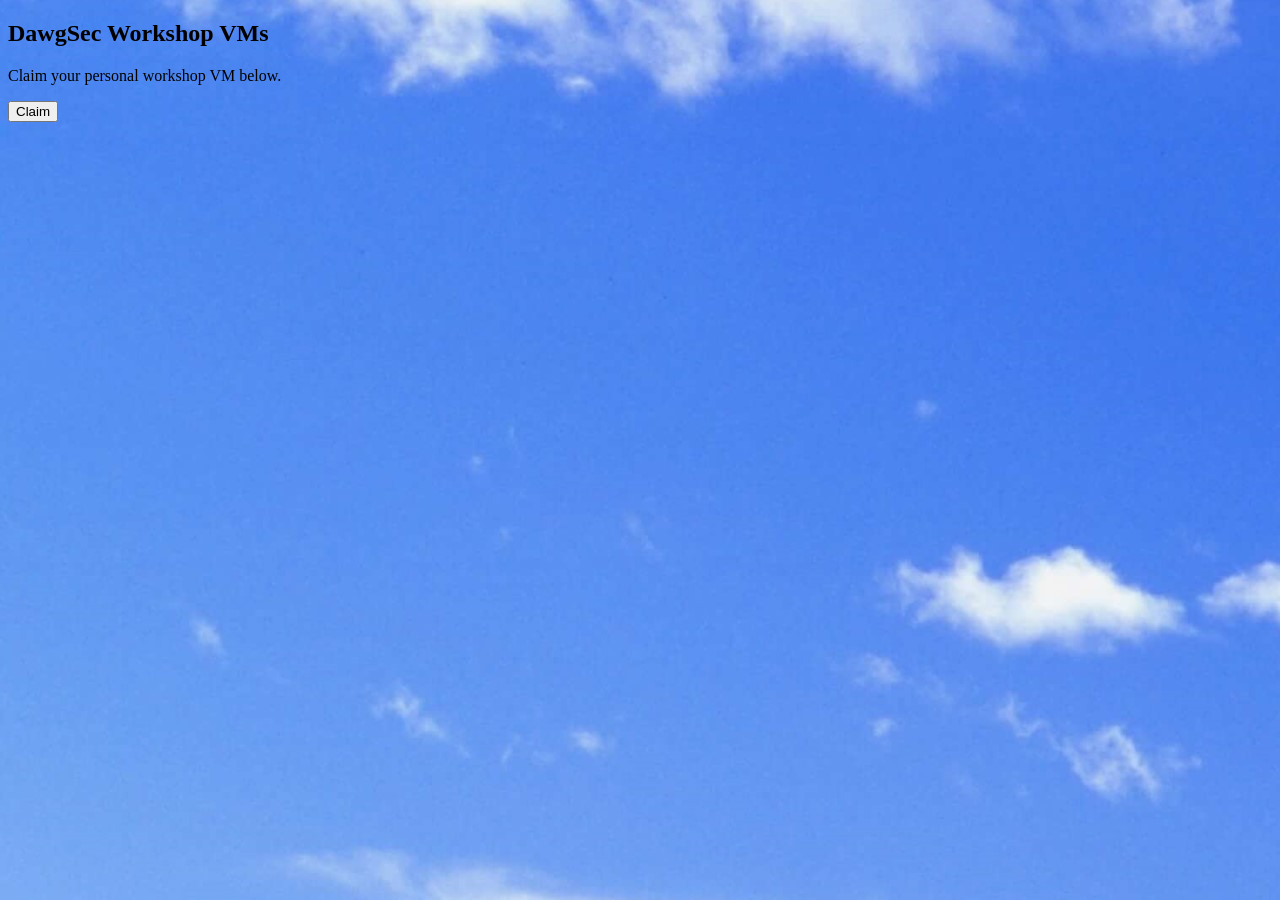
==== static/index.html @ 95ac099f "Harden pool state handling, enforce pool codes on links, add file logging - poolstore.py: single wri" ====
<!doctype html>
<html lang="en">
	<head>
		<meta charset="UTF-8">
		<meta name="viewport" content="width=device-width, initial-scale=1.0">
		<title>DawgSec Workshop VM Distribution</title>
		<link rel="stylesheet" href="/style.css">
	</head>
	<body class="portal">
		<div class="portal-container card">
			<h2>DawgSec Workshop VMs</h2>
			<p class="subtitle">Claim your personal workshop VM below.</p>

			<div id="claim-buttons">
				<button id="claim-btn" onclick="handleTerminalAccess()">Claim</button>
			</div>
			<button id="code-btn" hidden>Enter pool code</button>
			<p id="status-message"></p>
		</div>

		<dialog id="code-dialog">
			<h2>Enter pool code</h2>
			<form id="code-form">
				<input id="code-input" type="text" placeholder="e.g. F4LC0N" autocomplete="off" autocapitalize="characters">
				<p id="code-error"></p>
				<div class="modal-actions">
					<button type="button" class="secondary" id="code-cancel-btn">Cancel</button>
					<button type="submit" id="code-submit-btn">Claim box</button>
				</div>
			</form>
			<div id="code-progress" hidden>
				<div class="spinner"></div>
				<p id="code-stage"></p>
			</div>
		</dialog>

		<script>
			let existingUrl = localStorage.getItem("assigned_vm_url");
			const buttonsContainer = document.getElementById("claim-buttons");
			const status = document.getElementById("status-message");
			const codeBtn = document.getElementById("code-btn");
			const codeDialog = document.getElementById("code-dialog");
			const codeForm = document.getElementById("code-form");
			const codeInput = document.getElementById("code-input");
			const codeError = document.getElementById("code-error");
			const codeSubmitBtn = document.getElementById("code-submit-btn");
			const codeCancelBtn = document.getElementById("code-cancel-btn");
			const codeProgress = document.getElementById("code-progress");
			const codeStage = document.getElementById("code-stage");
			let redeemPoll = null;
			let redeemGen = 0;

			function claimLabelFromPath() {
				const match = location.pathname.match(/^\/claim\/(.+)$/);
				if (!match) return null;
				try {
					return decodeURIComponent(match[1]);
				} catch (error) {
					return match[1];
				}
			}
				const claimLabel = claimLabelFromPath();
				const claimCode = new URLSearchParams(location.search).get("code");

			function renderButtons(pools) {
				buttonsContainer.innerHTML = "";
				for (const pool of pools) {
					const btn = document.createElement("button");
					btn.className = "claim-btn";
					btn.innerText = pool.text;
					btn.onclick = () => handleTerminalAccess(pool.name, btn);
					buttonsContainer.appendChild(btn);
				}
			}

			function setButtonsDisabled(disabled) {
				for (const btn of buttonsContainer.querySelectorAll("button")) {
					btn.disabled = disabled;
				}
			}

			async function init() {
				if (existingUrl) {
					renderButtons([{ text: "Reconnect", name: null }]);
					status.innerText = "You already have an assigned machine.";
					setButtonsDisabled(true);
					await checkExistingVm();
				}
				if (existingUrl) {
					if (claimLabel) await handlePoolSwitch(claimLabel);
					return;
				}

				if (claimLabel) {
					renderButtons([{ text: `Claim ${claimLabel}`, name: claimLabel }]);
					handleTerminalAccess(claimLabel);
					return;
				}

				try {
					const response = await fetch("/api/types");
					const data = await response.json();
					codeBtn.hidden = !(data.coded > 0);
					const pools = data.pools || [];
					if (pools.length > 1) {
						renderButtons(pools.map((p) => ({ text: `Claim ${p.name} (${p.available})`, name: p.name })));
					} else if (pools.length === 1) {
						renderButtons([{ text: "Claim", name: pools[0].name }]);
					} else {
						renderButtons([{ text: "Claim", name: null }]);
					}
				} catch (error) {
					renderButtons([{ text: "Claim", name: null }]);
				}
			}

			async function checkExistingVm() {
				try {
					const response = await fetch("/api/validate", {
						method: "POST",
						headers: { "Content-Type": "application/json" },
						body: JSON.stringify({ url: existingUrl })
					});
					const data = await response.json();

						if (!data.valid) {
							if (data.url) {
								localStorage.setItem("assigned_vm_url", data.url);
								existingUrl = data.url;
								renderButtons([{ text: "Reconnect", name: null }]);
								status.innerText = "Your previous machine expired. A new machine has been assigned.";
							} else {
								localStorage.removeItem("assigned_vm_url");
								existingUrl = null;
								status.innerText = data.expired
									? "Your previous machine expired and no new machines are available. Please contact your instructor."
									: "Your previous machine is no longer available. Claim a new one below.";
							}
						}
				} catch (error) {
					status.innerText = "Network error checking your machine. Please try again.";
				} finally {
					setButtonsDisabled(false);
				}
			}

			async function handleTerminalAccess(poolName, btn) {
				if (existingUrl) {
					setButtonsDisabled(true);
					status.innerText = "Reconnecting...";
					try {
						const response = await fetch("/api/reconnect", {
							method: "POST",
							headers: { "Content-Type": "application/json" },
							body: JSON.stringify({ url: existingUrl })
						});
						const data = await response.json();
						if (response.ok && data.url) {
							localStorage.setItem("assigned_vm_url", data.url);
							existingUrl = data.url;
							status.innerText = "Redirecting...";
							window.location.href = data.url;
						} else if (data.expired) {
							localStorage.removeItem("assigned_vm_url");
							existingUrl = null;
							status.innerText = "Your machine expired. Claim a new one below.";
							await init();
						} else {
							status.innerText = data.detail || "Reconnect failed. Please try again.";
							setButtonsDisabled(false);
						}
					} catch (error) {
						status.innerText = "Network error. Please try again.";
						setButtonsDisabled(false);
					}
					return;
				}

				setButtonsDisabled(true);
				status.innerText = "Assigning your machine...";

				try {
					const claimBody = poolName ? { pool: poolName } : {};
					if (claimCode) claimBody.code = claimCode;
					const response = await fetch("/api/claim", {
						method: "POST",
						headers: { "Content-Type": "application/json" },
						body: JSON.stringify(claimBody)
					});
					const data = await response.json();

					if (response.ok) {
						localStorage.setItem("assigned_vm_url", data.url);
						status.innerText = "VM claimed! Redirecting...";

						window.location.href = data.url;
					} else {
						status.innerText = data.detail;
						setButtonsDisabled(false);
					}
				} catch (error) {
					status.innerText = "Network error. Please try again.";
					setButtonsDisabled(false);
				}
			}

			async function handlePoolSwitch(label) {
				if (!confirm(`Claiming a machine from pool "${label}" will immediately and permanently delete your current machine. Continue?`)) {
					setButtonsDisabled(false);
					return;
				}
				setButtonsDisabled(true);
				status.innerText = "Assigning your machine...";

				try {
					const claimBody = { pool: label };
					if (claimCode) claimBody.code = claimCode;
					const response = await fetch("/api/claim", {
						method: "POST",
						headers: { "Content-Type": "application/json" },
						body: JSON.stringify(claimBody)
					});
					const data = await response.json();
					if (!response.ok) {
						status.innerText = data.detail;
						setButtonsDisabled(false);
						return;
					}

					localStorage.setItem("assigned_vm_url", data.url);
					const oldUrl = existingUrl;
					existingUrl = data.url;
					try {
						await fetch("/api/release", {
							method: "POST",
							headers: { "Content-Type": "application/json" },
							body: JSON.stringify({ url: oldUrl })
						});
					} catch (error) {}

					status.innerText = "VM claimed! Redirecting...";
					window.location.href = data.url;
				} catch (error) {
					status.innerText = "Network error. Please try again.";
					setButtonsDisabled(false);
				}
			}

			function stageText(stage) {
				if (stage === "cloning") return "Cloning template...";
				if (stage === "booting") return "Booting VM...";
				if (stage === "network") return "Waiting for network...";
				if (stage === "adding") return "Adding machine to pool...";
				return "Preparing your machine...";
			}

			function finishRedeem(url) {
				if (redeemPoll) clearInterval(redeemPoll);
				const oldUrl = localStorage.getItem("assigned_vm_url");
				localStorage.setItem("assigned_vm_url", url);
				existingUrl = url;
				if (oldUrl) {
					fetch("/api/release", {
						method: "POST",
						headers: { "Content-Type": "application/json" },
						body: JSON.stringify({ url: oldUrl })
					}).catch(() => {});
				}
				codeStage.textContent = "Redirecting...";
				window.location.href = url;
			}

			function redeemFailed(detail) {
				if (redeemPoll) clearInterval(redeemPoll);
				codeProgress.hidden = true;
				codeForm.hidden = false;
				codeInput.disabled = false;
				codeSubmitBtn.disabled = false;
				codeError.textContent = detail;
				codeInput.focus();
			}

			function pollRedeem(ticket, gen) {
				codeForm.hidden = true;
				codeProgress.hidden = false;
				redeemPoll = setInterval(async () => {
					if (gen !== redeemGen) {
						clearInterval(redeemPoll);
						return;
					}
					try {
						const response = await fetch(`/api/redeem/${ticket}`);
						const data = await response.json();
						if (!response.ok) {
							redeemFailed(data.detail || "Lost track of your machine. Please try again.");
							return;
						}
						if (data.stage) codeStage.textContent = stageText(data.stage);
						if (data.status === "ready") finishRedeem(data.url);
						else if (data.status === "error") redeemFailed(data.detail || "Provisioning failed. Please try again.");
					} catch (error) {}
				}, 3000);
			}

			async function redeemCode() {
				const code = codeInput.value.trim();
				if (!code) return;
				const gen = ++redeemGen;
				codeError.textContent = "";
				codeInput.disabled = true;
				codeSubmitBtn.disabled = true;
				codeForm.hidden = true;
				codeProgress.hidden = false;
				codeStage.textContent = "Checking code...";
				try {
					const response = await fetch("/api/redeem", {
						method: "POST",
						headers: { "Content-Type": "application/json" },
						body: JSON.stringify({ code })
					});
					if (gen !== redeemGen) return;
					const data = await response.json();
					if (response.ok && data.status === "ready") {
						finishRedeem(data.url);
					} else if (response.ok && data.status === "provisioning") {
						pollRedeem(data.ticket, gen);
					} else {
						redeemFailed(data.detail || "Unknown code.");
					}
				} catch (error) {
					if (gen === redeemGen) redeemFailed("Network error. Please try again.");
				}
			}

			function cancelRedeem() {
				redeemGen += 1;
				if (redeemPoll) {
					clearInterval(redeemPoll);
					redeemPoll = null;
				}
				codeProgress.hidden = true;
				codeForm.hidden = false;
				codeInput.disabled = false;
				codeSubmitBtn.disabled = false;
				codeInput.value = "";
				codeError.textContent = "";
			}

			codeBtn.addEventListener("click", () => {
				codeForm.hidden = false;
				codeProgress.hidden = true;
				codeError.textContent = "";
				codeInput.value = "";
				codeInput.disabled = false;
				codeSubmitBtn.disabled = false;
				codeDialog.showModal();
				codeInput.focus();
			});
			codeForm.addEventListener("submit", (e) => {
				e.preventDefault();
				redeemCode();
			});
			codeCancelBtn.addEventListener("click", () => codeDialog.close());
			codeDialog.addEventListener("close", cancelRedeem);

			init();

			function selectRandomBackground() {
				let backgrounds = ["bliss.jpg", "macos.jpg", "penguins.png", "trig.png"];
				let index = Math.round(Math.random() * (backgrounds.length - 1));
				document.body.style.backgroundImage = `url('/images/${backgrounds[index]}')`;
			}
			selectRandomBackground();
		</script>
	</body>
</html>
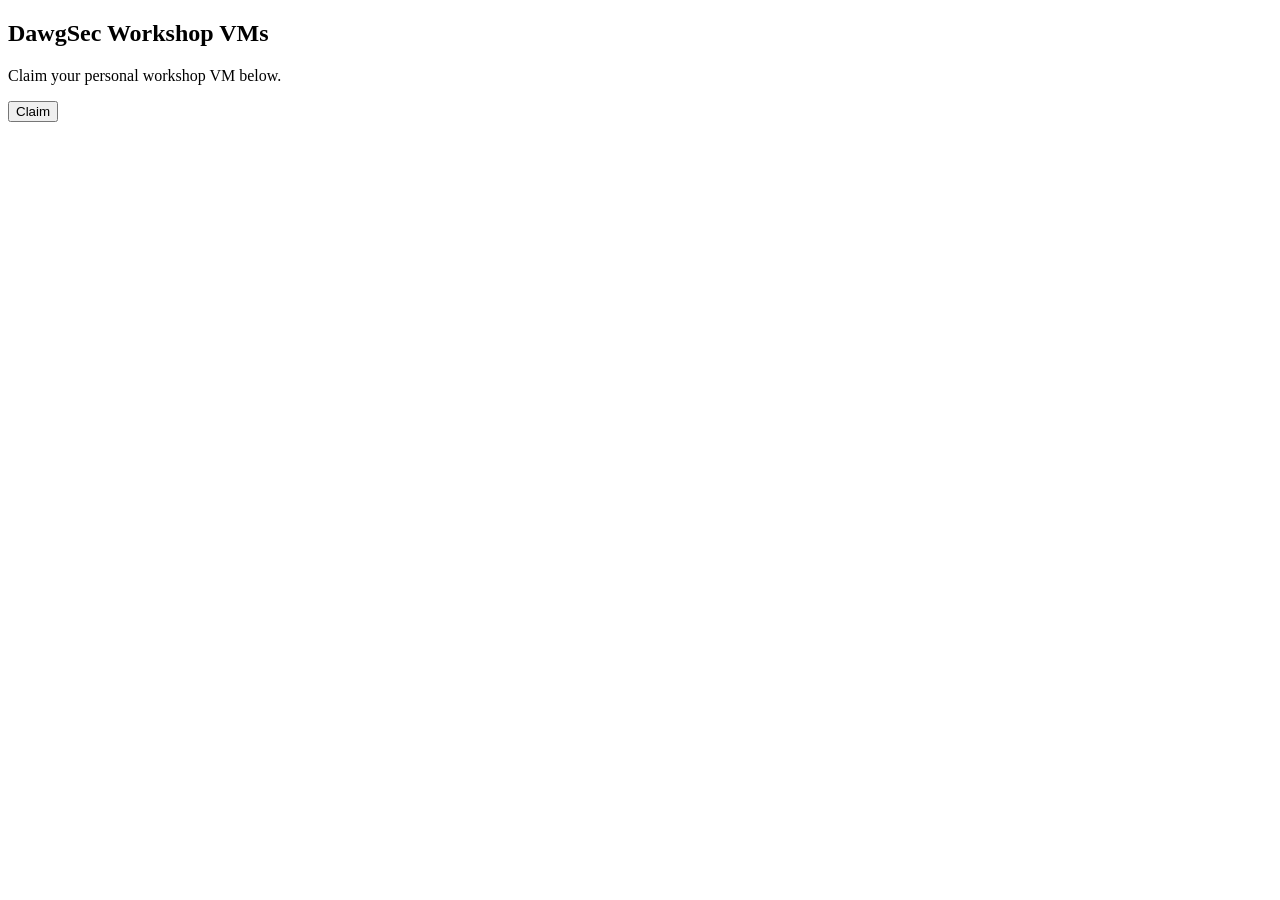
==== commit 7397d960: "Simplify env file, seperate JS, add deployment script and systemd service" ====
--- a/static/index.html
+++ b/static/index.html
@@ -34,343 +34,6 @@
 			</div>
 		</dialog>
 
-		<script>
-			let existingUrl = localStorage.getItem("assigned_vm_url");
-			const buttonsContainer = document.getElementById("claim-buttons");
-			const status = document.getElementById("status-message");
-			const codeBtn = document.getElementById("code-btn");
-			const codeDialog = document.getElementById("code-dialog");
-			const codeForm = document.getElementById("code-form");
-			const codeInput = document.getElementById("code-input");
-			const codeError = document.getElementById("code-error");
-			const codeSubmitBtn = document.getElementById("code-submit-btn");
-			const codeCancelBtn = document.getElementById("code-cancel-btn");
-			const codeProgress = document.getElementById("code-progress");
-			const codeStage = document.getElementById("code-stage");
-			let redeemPoll = null;
-			let redeemGen = 0;
-
-			function claimLabelFromPath() {
-				const match = location.pathname.match(/^\/claim\/(.+)$/);
-				if (!match) return null;
-				try {
-					return decodeURIComponent(match[1]);
-				} catch (error) {
-					return match[1];
-				}
-			}
-				const claimLabel = claimLabelFromPath();
-				const claimCode = new URLSearchParams(location.search).get("code");
-
-			function renderButtons(pools) {
-				buttonsContainer.innerHTML = "";
-				for (const pool of pools) {
-					const btn = document.createElement("button");
-					btn.className = "claim-btn";
-					btn.innerText = pool.text;
-					btn.onclick = () => handleTerminalAccess(pool.name, btn);
-					buttonsContainer.appendChild(btn);
-				}
-			}
-
-			function setButtonsDisabled(disabled) {
-				for (const btn of buttonsContainer.querySelectorAll("button")) {
-					btn.disabled = disabled;
-				}
-			}
-
-			async function init() {
-				if (existingUrl) {
-					renderButtons([{ text: "Reconnect", name: null }]);
-					status.innerText = "You already have an assigned machine.";
-					setButtonsDisabled(true);
-					await checkExistingVm();
-				}
-				if (existingUrl) {
-					if (claimLabel) await handlePoolSwitch(claimLabel);
-					return;
-				}
-
-				if (claimLabel) {
-					renderButtons([{ text: `Claim ${claimLabel}`, name: claimLabel }]);
-					handleTerminalAccess(claimLabel);
-					return;
-				}
-
-				try {
-					const response = await fetch("/api/types");
-					const data = await response.json();
-					codeBtn.hidden = !(data.coded > 0);
-					const pools = data.pools || [];
-					if (pools.length > 1) {
-						renderButtons(pools.map((p) => ({ text: `Claim ${p.name} (${p.available})`, name: p.name })));
-					} else if (pools.length === 1) {
-						renderButtons([{ text: "Claim", name: pools[0].name }]);
-					} else {
-						renderButtons([{ text: "Claim", name: null }]);
-					}
-				} catch (error) {
-					renderButtons([{ text: "Claim", name: null }]);
-				}
-			}
-
-			async function checkExistingVm() {
-				try {
-					const response = await fetch("/api/validate", {
-						method: "POST",
-						headers: { "Content-Type": "application/json" },
-						body: JSON.stringify({ url: existingUrl })
-					});
-					const data = await response.json();
-
-						if (!data.valid) {
-							if (data.url) {
-								localStorage.setItem("assigned_vm_url", data.url);
-								existingUrl = data.url;
-								renderButtons([{ text: "Reconnect", name: null }]);
-								status.innerText = "Your previous machine expired. A new machine has been assigned.";
-							} else {
-								localStorage.removeItem("assigned_vm_url");
-								existingUrl = null;
-								status.innerText = data.expired
-									? "Your previous machine expired and no new machines are available. Please contact your instructor."
-									: "Your previous machine is no longer available. Claim a new one below.";
-							}
-						}
-				} catch (error) {
-					status.innerText = "Network error checking your machine. Please try again.";
-				} finally {
-					setButtonsDisabled(false);
-				}
-			}
-
-			async function handleTerminalAccess(poolName, btn) {
-				if (existingUrl) {
-					setButtonsDisabled(true);
-					status.innerText = "Reconnecting...";
-					try {
-						const response = await fetch("/api/reconnect", {
-							method: "POST",
-							headers: { "Content-Type": "application/json" },
-							body: JSON.stringify({ url: existingUrl })
-						});
-						const data = await response.json();
-						if (response.ok && data.url) {
-							localStorage.setItem("assigned_vm_url", data.url);
-							existingUrl = data.url;
-							status.innerText = "Redirecting...";
-							window.location.href = data.url;
-						} else if (data.expired) {
-							localStorage.removeItem("assigned_vm_url");
-							existingUrl = null;
-							status.innerText = "Your machine expired. Claim a new one below.";
-							await init();
-						} else {
-							status.innerText = data.detail || "Reconnect failed. Please try again.";
-							setButtonsDisabled(false);
-						}
-					} catch (error) {
-						status.innerText = "Network error. Please try again.";
-						setButtonsDisabled(false);
-					}
-					return;
-				}
-
-				setButtonsDisabled(true);
-				status.innerText = "Assigning your machine...";
-
-				try {
-					const claimBody = poolName ? { pool: poolName } : {};
-					if (claimCode) claimBody.code = claimCode;
-					const response = await fetch("/api/claim", {
-						method: "POST",
-						headers: { "Content-Type": "application/json" },
-						body: JSON.stringify(claimBody)
-					});
-					const data = await response.json();
-
-					if (response.ok) {
-						localStorage.setItem("assigned_vm_url", data.url);
-						status.innerText = "VM claimed! Redirecting...";
-
-						window.location.href = data.url;
-					} else {
-						status.innerText = data.detail;
-						setButtonsDisabled(false);
-					}
-				} catch (error) {
-					status.innerText = "Network error. Please try again.";
-					setButtonsDisabled(false);
-				}
-			}
-
-			async function handlePoolSwitch(label) {
-				if (!confirm(`Claiming a machine from pool "${label}" will immediately and permanently delete your current machine. Continue?`)) {
-					setButtonsDisabled(false);
-					return;
-				}
-				setButtonsDisabled(true);
-				status.innerText = "Assigning your machine...";
-
-				try {
-					const claimBody = { pool: label };
-					if (claimCode) claimBody.code = claimCode;
-					const response = await fetch("/api/claim", {
-						method: "POST",
-						headers: { "Content-Type": "application/json" },
-						body: JSON.stringify(claimBody)
-					});
-					const data = await response.json();
-					if (!response.ok) {
-						status.innerText = data.detail;
-						setButtonsDisabled(false);
-						return;
-					}
-
-					localStorage.setItem("assigned_vm_url", data.url);
-					const oldUrl = existingUrl;
-					existingUrl = data.url;
-					try {
-						await fetch("/api/release", {
-							method: "POST",
-							headers: { "Content-Type": "application/json" },
-							body: JSON.stringify({ url: oldUrl })
-						});
-					} catch (error) {}
-
-					status.innerText = "VM claimed! Redirecting...";
-					window.location.href = data.url;
-				} catch (error) {
-					status.innerText = "Network error. Please try again.";
-					setButtonsDisabled(false);
-				}
-			}
-
-			function stageText(stage) {
-				if (stage === "cloning") return "Cloning template...";
-				if (stage === "booting") return "Booting VM...";
-				if (stage === "network") return "Waiting for network...";
-				if (stage === "adding") return "Adding machine to pool...";
-				return "Preparing your machine...";
-			}
-
-			function finishRedeem(url) {
-				if (redeemPoll) clearInterval(redeemPoll);
-				const oldUrl = localStorage.getItem("assigned_vm_url");
-				localStorage.setItem("assigned_vm_url", url);
-				existingUrl = url;
-				if (oldUrl) {
-					fetch("/api/release", {
-						method: "POST",
-						headers: { "Content-Type": "application/json" },
-						body: JSON.stringify({ url: oldUrl })
-					}).catch(() => {});
-				}
-				codeStage.textContent = "Redirecting...";
-				window.location.href = url;
-			}
-
-			function redeemFailed(detail) {
-				if (redeemPoll) clearInterval(redeemPoll);
-				codeProgress.hidden = true;
-				codeForm.hidden = false;
-				codeInput.disabled = false;
-				codeSubmitBtn.disabled = false;
-				codeError.textContent = detail;
-				codeInput.focus();
-			}
-
-			function pollRedeem(ticket, gen) {
-				codeForm.hidden = true;
-				codeProgress.hidden = false;
-				redeemPoll = setInterval(async () => {
-					if (gen !== redeemGen) {
-						clearInterval(redeemPoll);
-						return;
-					}
-					try {
-						const response = await fetch(`/api/redeem/${ticket}`);
-						const data = await response.json();
-						if (!response.ok) {
-							redeemFailed(data.detail || "Lost track of your machine. Please try again.");
-							return;
-						}
-						if (data.stage) codeStage.textContent = stageText(data.stage);
-						if (data.status === "ready") finishRedeem(data.url);
-						else if (data.status === "error") redeemFailed(data.detail || "Provisioning failed. Please try again.");
-					} catch (error) {}
-				}, 3000);
-			}
-
-			async function redeemCode() {
-				const code = codeInput.value.trim();
-				if (!code) return;
-				const gen = ++redeemGen;
-				codeError.textContent = "";
-				codeInput.disabled = true;
-				codeSubmitBtn.disabled = true;
-				codeForm.hidden = true;
-				codeProgress.hidden = false;
-				codeStage.textContent = "Checking code...";
-				try {
-					const response = await fetch("/api/redeem", {
-						method: "POST",
-						headers: { "Content-Type": "application/json" },
-						body: JSON.stringify({ code })
-					});
-					if (gen !== redeemGen) return;
-					const data = await response.json();
-					if (response.ok && data.status === "ready") {
-						finishRedeem(data.url);
-					} else if (response.ok && data.status === "provisioning") {
-						pollRedeem(data.ticket, gen);
-					} else {
-						redeemFailed(data.detail || "Unknown code.");
-					}
-				} catch (error) {
-					if (gen === redeemGen) redeemFailed("Network error. Please try again.");
-				}
-			}
-
-			function cancelRedeem() {
-				redeemGen += 1;
-				if (redeemPoll) {
-					clearInterval(redeemPoll);
-					redeemPoll = null;
-				}
-				codeProgress.hidden = true;
-				codeForm.hidden = false;
-				codeInput.disabled = false;
-				codeSubmitBtn.disabled = false;
-				codeInput.value = "";
-				codeError.textContent = "";
-			}
-
-			codeBtn.addEventListener("click", () => {
-				codeForm.hidden = false;
-				codeProgress.hidden = true;
-				codeError.textContent = "";
-				codeInput.value = "";
-				codeInput.disabled = false;
-				codeSubmitBtn.disabled = false;
-				codeDialog.showModal();
-				codeInput.focus();
-			});
-			codeForm.addEventListener("submit", (e) => {
-				e.preventDefault();
-				redeemCode();
-			});
-			codeCancelBtn.addEventListener("click", () => codeDialog.close());
-			codeDialog.addEventListener("close", cancelRedeem);
-
-			init();
-
-			function selectRandomBackground() {
-				let backgrounds = ["bliss.jpg", "macos.jpg", "penguins.png", "trig.png"];
-				let index = Math.round(Math.random() * (backgrounds.length - 1));
-				document.body.style.backgroundImage = `url('/images/${backgrounds[index]}')`;
-			}
-			selectRandomBackground();
-		</script>
+		<script src="/scripts/index.js"></script>
 	</body>
 </html>
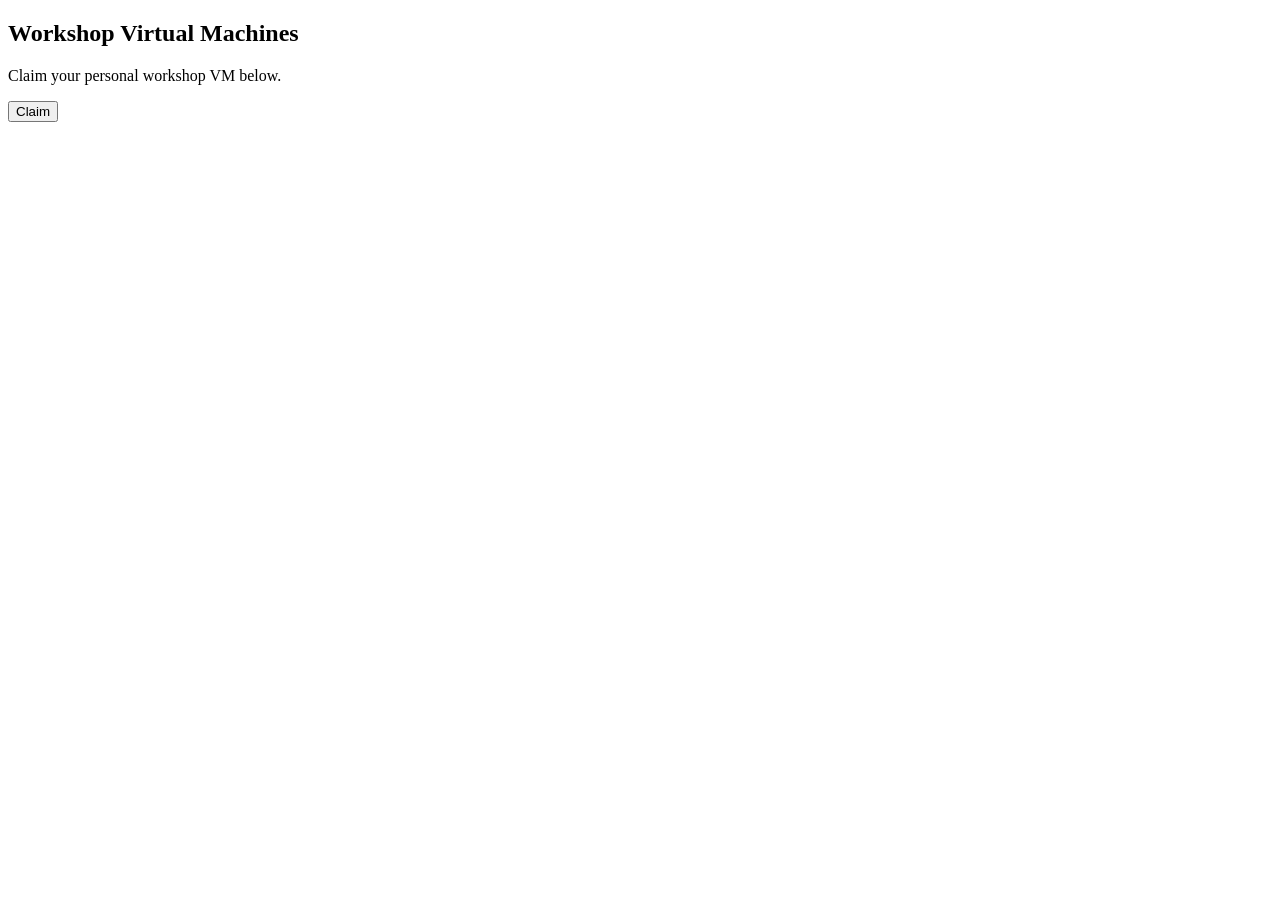
==== commit 5a3ff4bd: "Availability-gated claim buttons, stale-VM recovery, portal dark theme" ====
--- a/static/index.html
+++ b/static/index.html
@@ -3,23 +3,23 @@
 	<head>
 		<meta charset="UTF-8">
 		<meta name="viewport" content="width=device-width, initial-scale=1.0">
-		<title>DawgSec Workshop VM Distribution</title>
+		<title>Claim a Workshop VM</title>
 		<link rel="stylesheet" href="/style.css">
 	</head>
 	<body class="portal">
 		<div class="portal-container card">
-			<h2>DawgSec Workshop VMs</h2>
+			<h2>Workshop Virtual Machines</h2>
 			<p class="subtitle">Claim your personal workshop VM below.</p>
 
 			<div id="claim-buttons">
 				<button id="claim-btn" onclick="handleTerminalAccess()">Claim</button>
 			</div>
-			<button id="code-btn" hidden>Enter pool code</button>
+			<button id="code-btn" hidden>Enter code</button>
 			<p id="status-message"></p>
 		</div>
 
 		<dialog id="code-dialog">
-			<h2>Enter pool code</h2>
+			<h2>Enter code</h2>
 			<form id="code-form">
 				<input id="code-input" type="text" placeholder="e.g. F4LC0N" autocomplete="off" autocapitalize="characters">
 				<p id="code-error"></p>
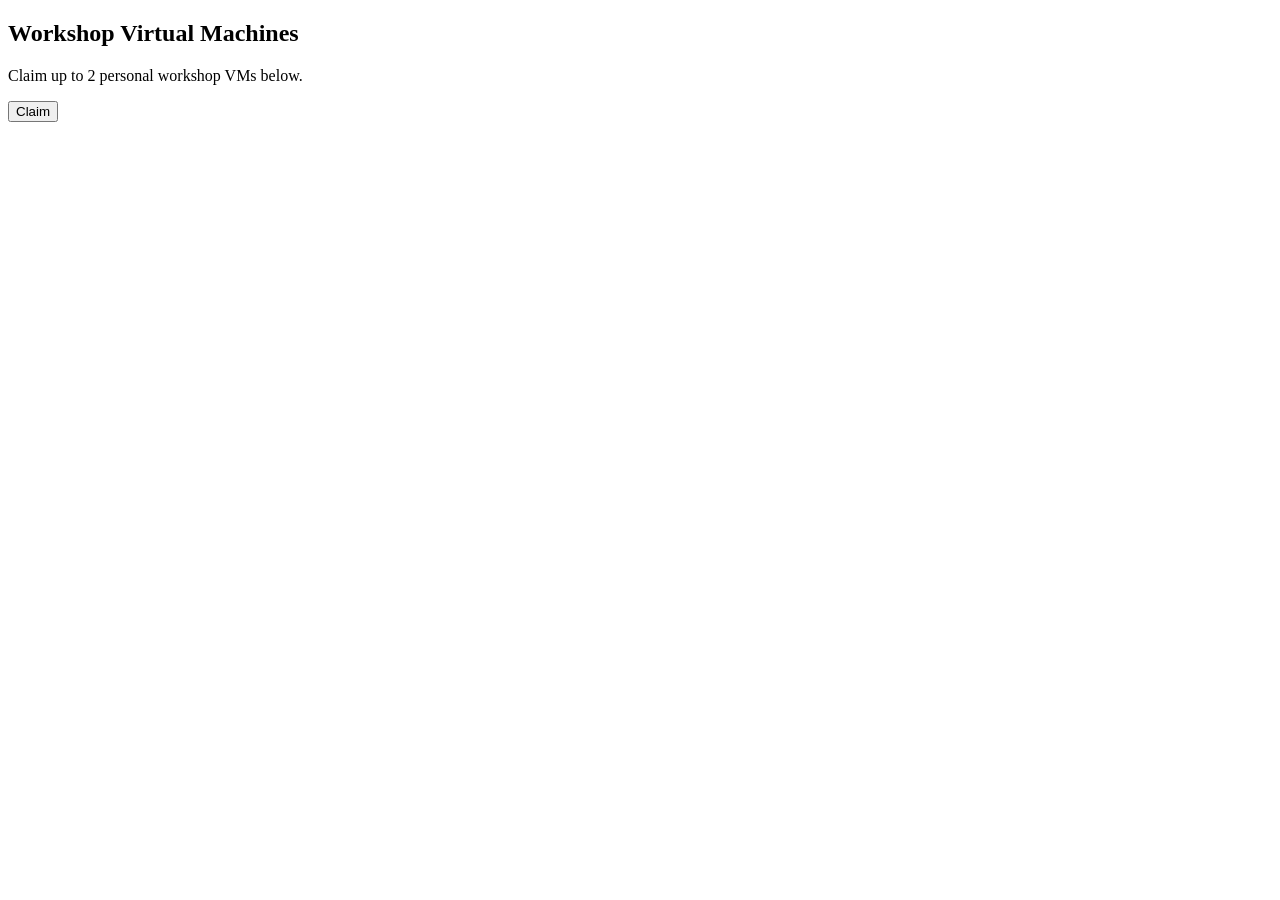
==== commit a77d38c5: "Up to 2 VMs per browser, per-machine reconnect and release" ====
--- a/static/index.html
+++ b/static/index.html
@@ -9,7 +9,10 @@
 	<body class="portal">
 		<div class="portal-container card">
 			<h2>Workshop Virtual Machines</h2>
-			<p class="subtitle">Claim your personal workshop VM below.</p>
+			<p class="subtitle">Claim up to 2 personal workshop VMs below.</p>
+
+			<h3 id="vms-heading" hidden>Your machines</h3>
+			<div id="vms"></div>
 
 			<div id="claim-buttons">
 				<button id="claim-btn" onclick="handleTerminalAccess()">Claim</button>
